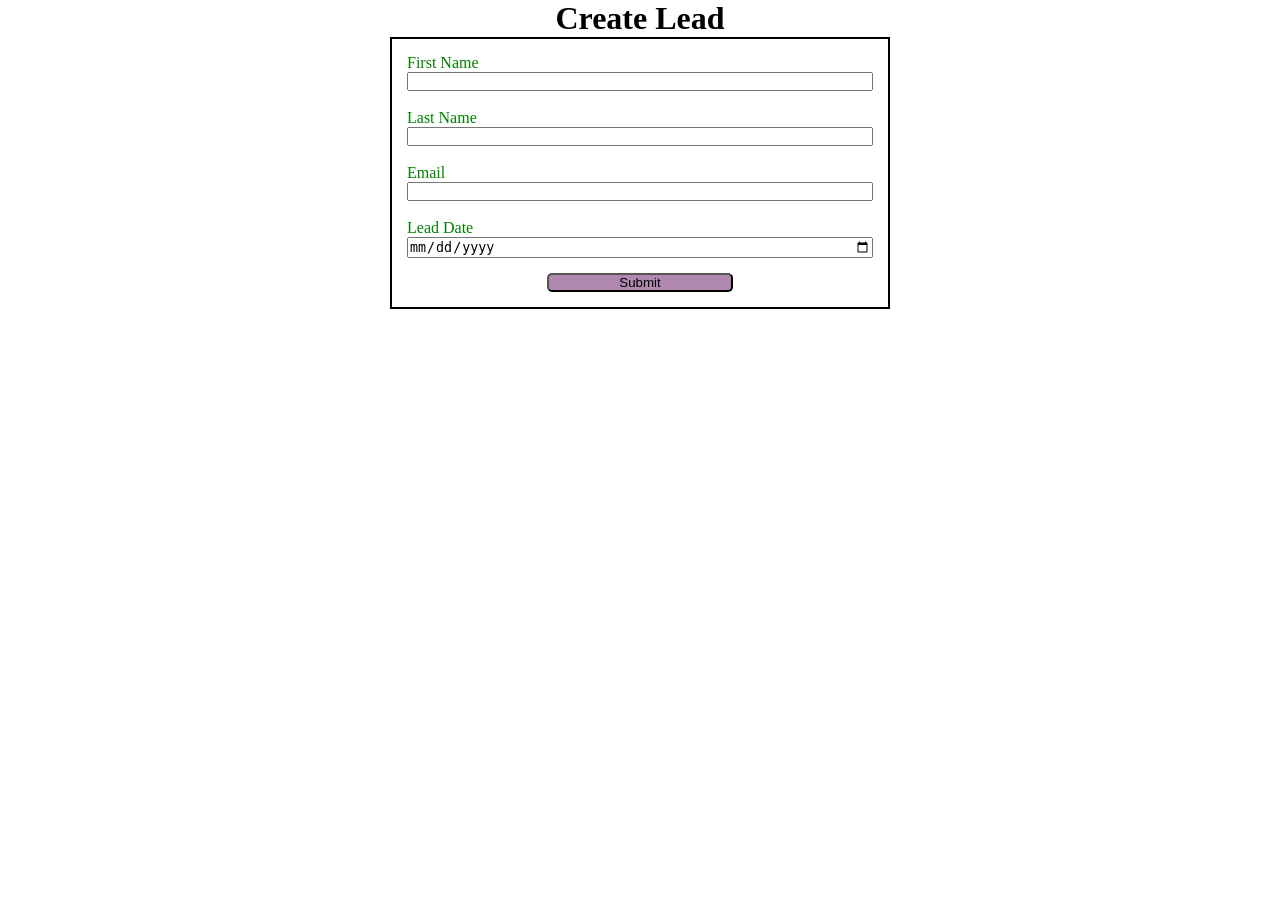
==== index.html @ d74d3256 "first commit" ====
<!DOCTYPE html>
<html lang="en">
<head>

    <meta charset="UTF-8"/>
    <meta name="viewport" content="width=device-width, initial-scale=1.0"/>
    <title>Web To Lead Form</title>
    <script src="script.js" ></script>
    <link rel="stylesheet" href="style.css"
    
</head>
<body>
    <h1> Create Lead </h1>
<form 
action="https://webto.salesforce.com/servlet/servlet.WebToLead?encoding=UTF-8&orgId=00D5g00000DBSmx" 
method="POST" onsubmit="beforesubmit()">

<input 
type=hidden 
name="oid" 
value="00D5g00000DBSmx"/>

<input 
type=hidden 
name="retURL" 
value="" />

<input type=hidden 
name="Lead_Date__c" class="outputdate"/>

<label for="first_name">First Name</label>
<input  
id="first_name" 
maxlength="40" 
name="first_name" 
size="20"
 type="text" 
 required="true"
 /><br>

<label for="last_name">Last Name</label>
<input  
id="last_name" 
maxlength="80" 
name="last_name" 
size="20" 
type="text" 
required="true"/><br>

<label for="email">Email</label>
<input  
id="email" 
maxlength="80" 
name="email" 
size="20" 
type="text" 
required="true"/><br>

<label for="email">Lead Date</label>
<input type="date" required="true" class="inputdate"/>

<!--<input  
id="first_name" 
maxlength="40" 
name="Lead_Date__c" 
size="20"
 type="text" 
 /><br> -->
<!-- Lead Date:<span class="dateInput dateOnlyInput"><input  id="00NJ1000000gAaX" name="00NJ1000000gAaX" size="12" type="text" /></span><br> -->

<input type="submit" name="submit" class="submit">

</form>
</body>


</html>
---- style.css ----
* {
    margin: 0;
    padding: 0;
    box-sizing: border-box;
}

h1 {
    text-align: center;
}

input,
label {
    display: block;
    


}

label {
    color: green;
    
  
}

input {
    width: 100%;
}

.submit{
    margin: 15px auto 0 auto;
    width: 40%;
    background-color: rgb(175, 136, 175);
    border-radius: 5px;
}

/*
margin top right bottom left
margin 25px 50px 75px 100px
margin 25px auto
*/

form{
   min-width: 300px;
   max-width: 500px;
   margin: auto;
   border: 2px solid black;
   padding: 15px;
   }
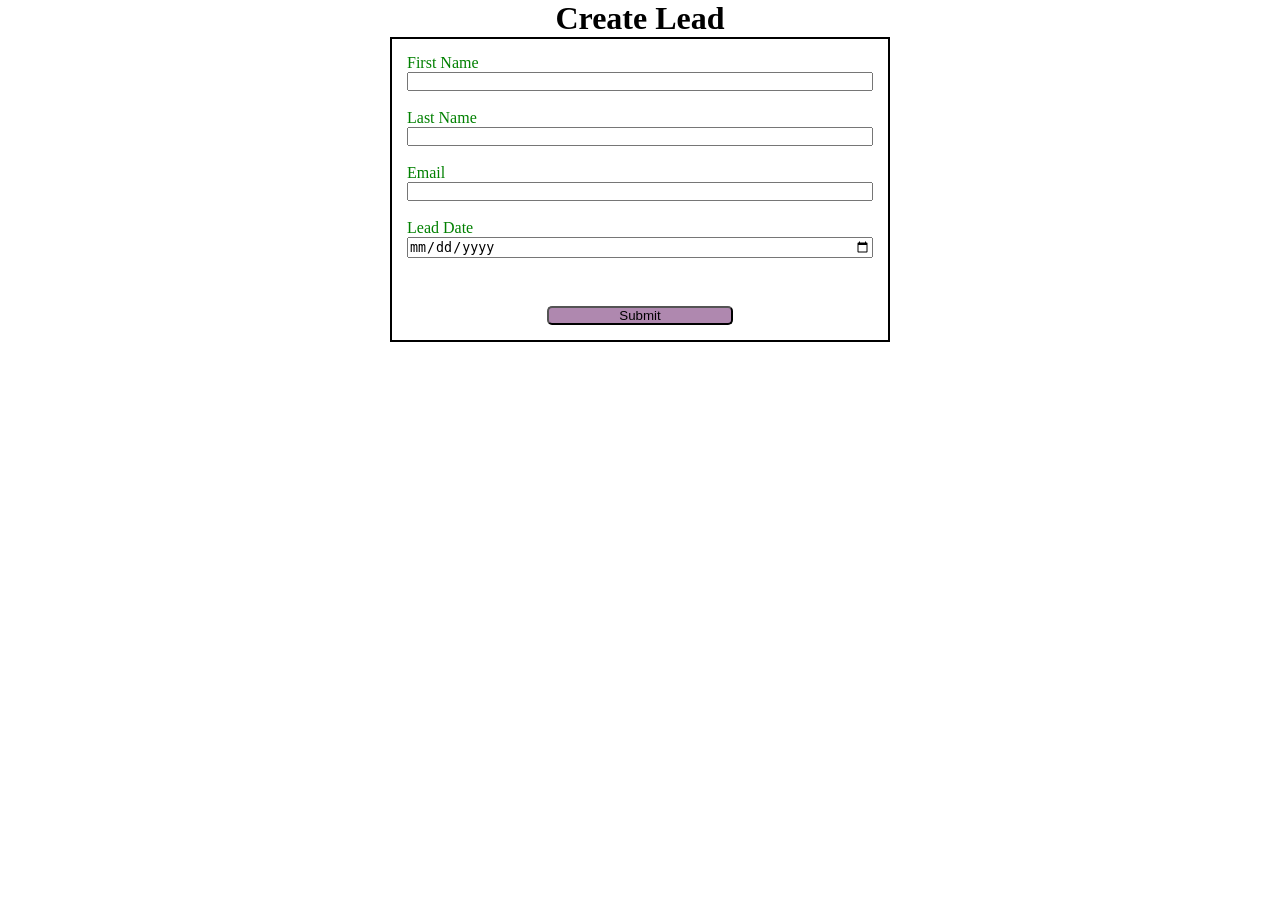
==== commit a8058e51: "Recaptcha changes" ====
--- a/index.html
+++ b/index.html
@@ -6,6 +6,7 @@
     <meta name="viewport" content="width=device-width, initial-scale=1.0"/>
     <title>Web To Lead Form</title>
     <script src="script.js" ></script>
+    <script src="https://www.google.com/recaptcha/api.js"></script>
     <link rel="stylesheet" href="style.css"
     
 </head>
@@ -15,6 +16,9 @@
 action="https://webto.salesforce.com/servlet/servlet.WebToLead?encoding=UTF-8&orgId=00D5g00000DBSmx" 
 method="POST" onsubmit="beforesubmit()">
 
+<input type=hidden name='captcha_settings' 
+value='{"keyname":"Web_To_Lead_Form","fallback":"true","orgId":"00D5g00000DBSmx","ts":""}'>
+
 <input 
 type=hidden 
 name="oid" 
@@ -23,7 +27,7 @@
 <input 
 type=hidden 
 name="retURL" 
-value="" />
+value="https://ajitha-99.github.io/webtolead1/thanks.html" />
 
 <input type=hidden 
 name="Lead_Date__c" class="outputdate"/>
@@ -68,6 +72,7 @@
  /><br> -->
 <!-- Lead Date:<span class="dateInput dateOnlyInput"><input  id="00NJ1000000gAaX" name="00NJ1000000gAaX" size="12" type="text" /></span><br> -->
 
+<div class="g-recaptcha" data-sitekey="6LdU54YrAAAAABf4jZil1poziLYlk8LB2znubnaS"></div><br>
 <input type="submit" name="submit" class="submit">
 
 </form>
--- a/style.css
+++ b/style.css
@@ -45,4 +45,12 @@
    margin: auto;
    border: 2px solid black;
    padding: 15px;
+   }
+
+   .g-recaptcha{
+
+    margin-top: 15px;
+    display: flex;
+    justify-content: center;
+
    }
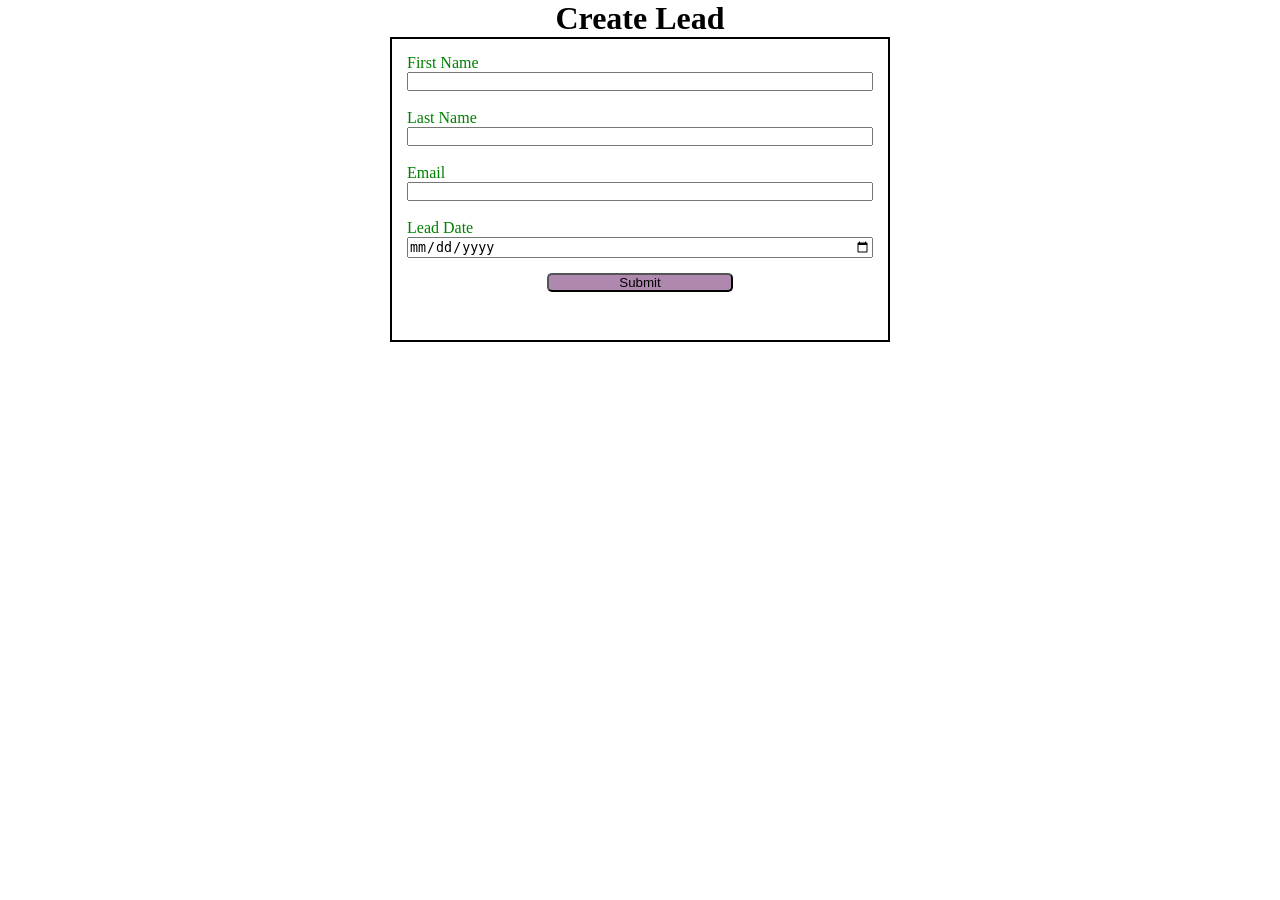
==== commit 8edf69a9: "Div block changed for recaptcha" ====
--- a/index.html
+++ b/index.html
@@ -72,8 +72,9 @@
  /><br> -->
 <!-- Lead Date:<span class="dateInput dateOnlyInput"><input  id="00NJ1000000gAaX" name="00NJ1000000gAaX" size="12" type="text" /></span><br> -->
 
+<input type="submit" name="submit" class="submit">
+
 <div class="g-recaptcha" data-sitekey="6LdU54YrAAAAABf4jZil1poziLYlk8LB2znubnaS"></div><br>
-<input type="submit" name="submit" class="submit">
 
 </form>
 </body>
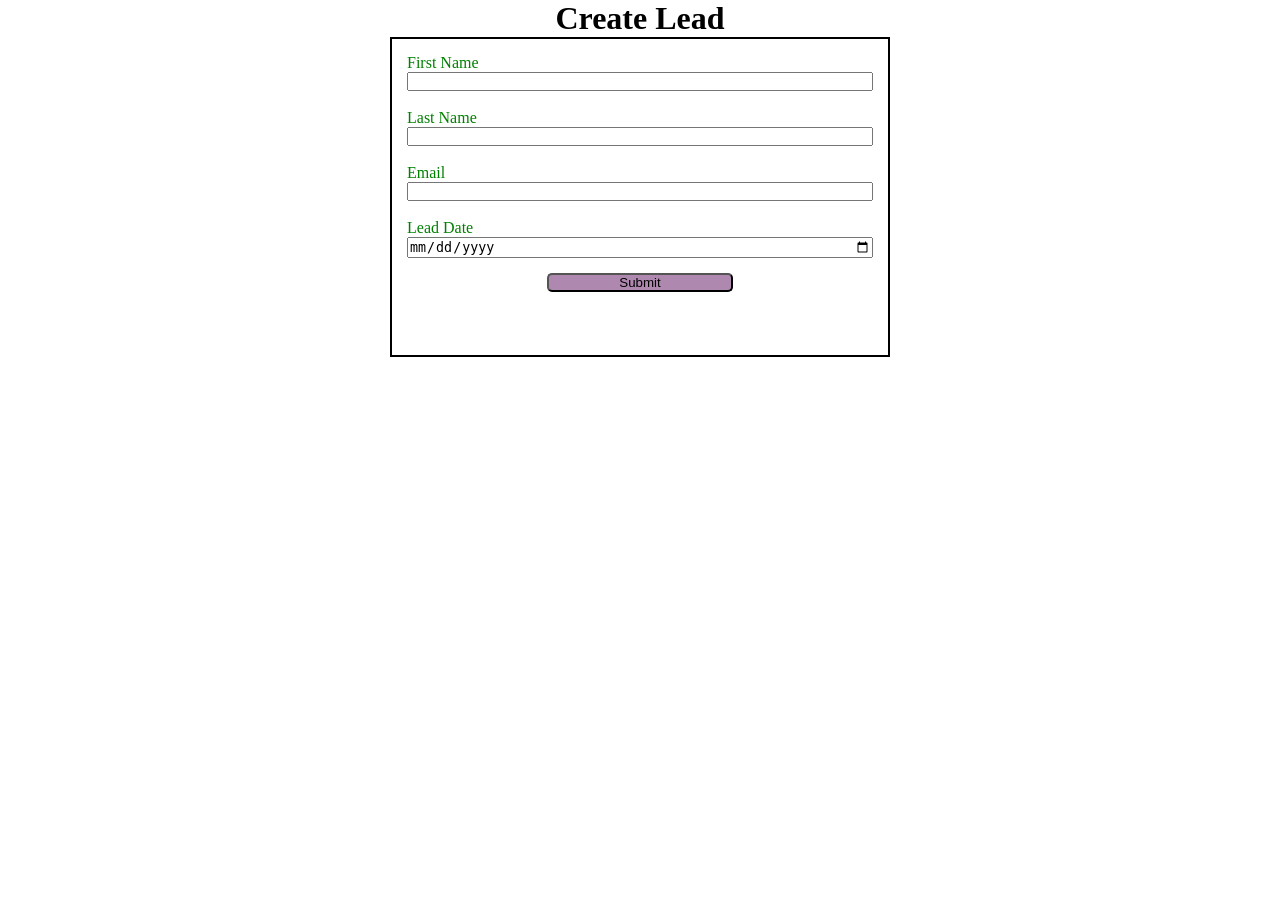
==== commit a893113d: "Adding callback and prevent the form to submit before recaptcha checkbox checked" ====
--- a/index.html
+++ b/index.html
@@ -74,7 +74,9 @@
 
 <input type="submit" name="submit" class="submit">
 
-<div class="g-recaptcha" data-sitekey="6LdU54YrAAAAABf4jZil1poziLYlk8LB2znubnaS"></div><br>
+<div class="g-recaptcha" 
+data-callback = "captchasuccess"
+data-sitekey="6LdU54YrAAAAABf4jZil1poziLYlk8LB2znubnaS"></div><br>
 
 </form>
 </body>
--- a/style.css
+++ b/style.css
@@ -49,7 +49,7 @@
 
    .g-recaptcha{
 
-    margin-top: 15px;
+    margin-top: 30px;
     display: flex;
     justify-content: center;
 
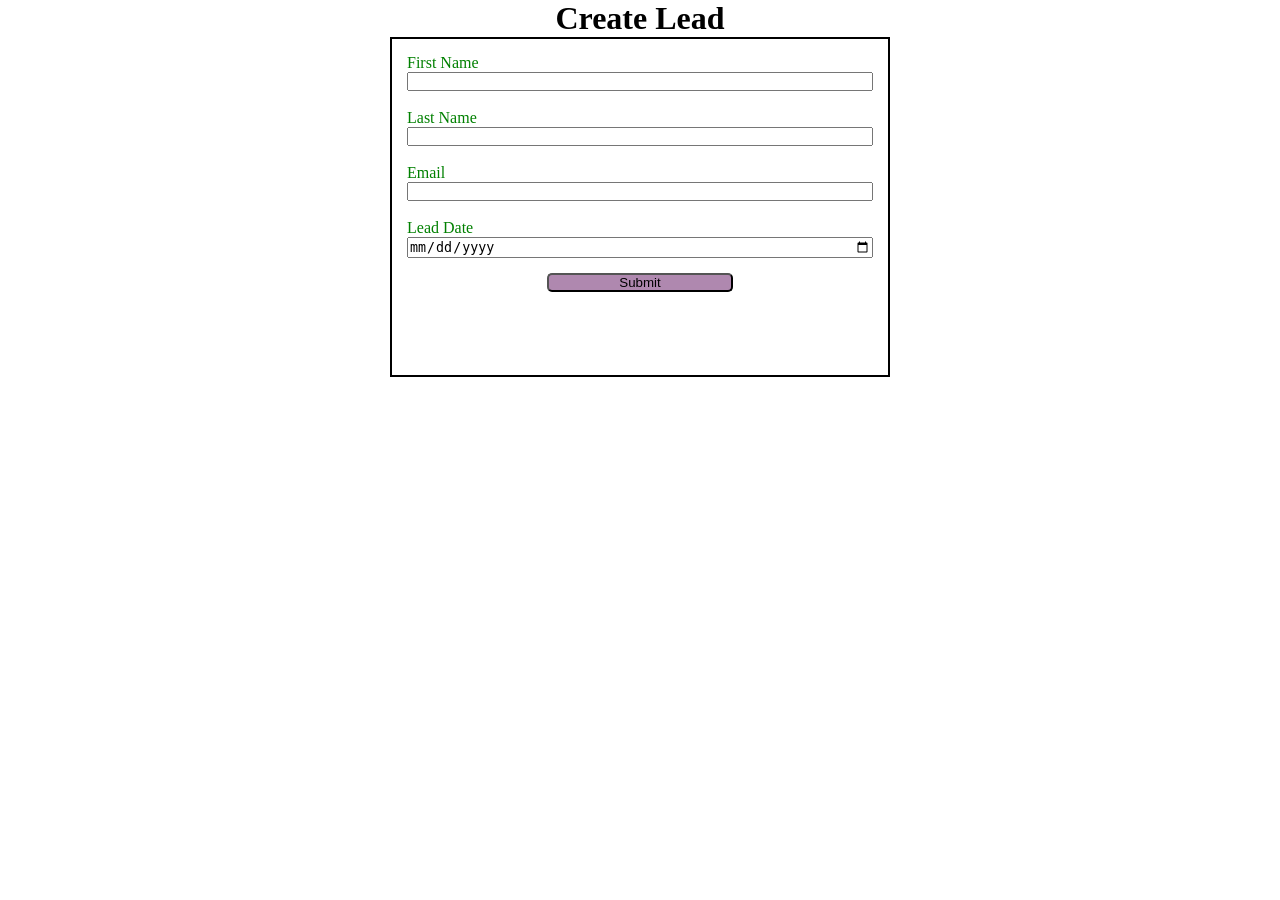
==== commit bd30befc: "adding event in the event to apply prevent default" ====
--- a/index.html
+++ b/index.html
@@ -14,7 +14,7 @@
     <h1> Create Lead </h1>
 <form 
 action="https://webto.salesforce.com/servlet/servlet.WebToLead?encoding=UTF-8&orgId=00D5g00000DBSmx" 
-method="POST" onsubmit="beforesubmit()">
+method="POST" onsubmit="beforesubmit(event)">
 
 <input type=hidden name='captcha_settings' 
 value='{"keyname":"Web_To_Lead_Form","fallback":"true","orgId":"00D5g00000DBSmx","ts":""}'>
--- a/style.css
+++ b/style.css
@@ -49,7 +49,7 @@
 
    .g-recaptcha{
 
-    margin-top: 30px;
+    margin-top: 50px;
     display: flex;
     justify-content: center;
 
